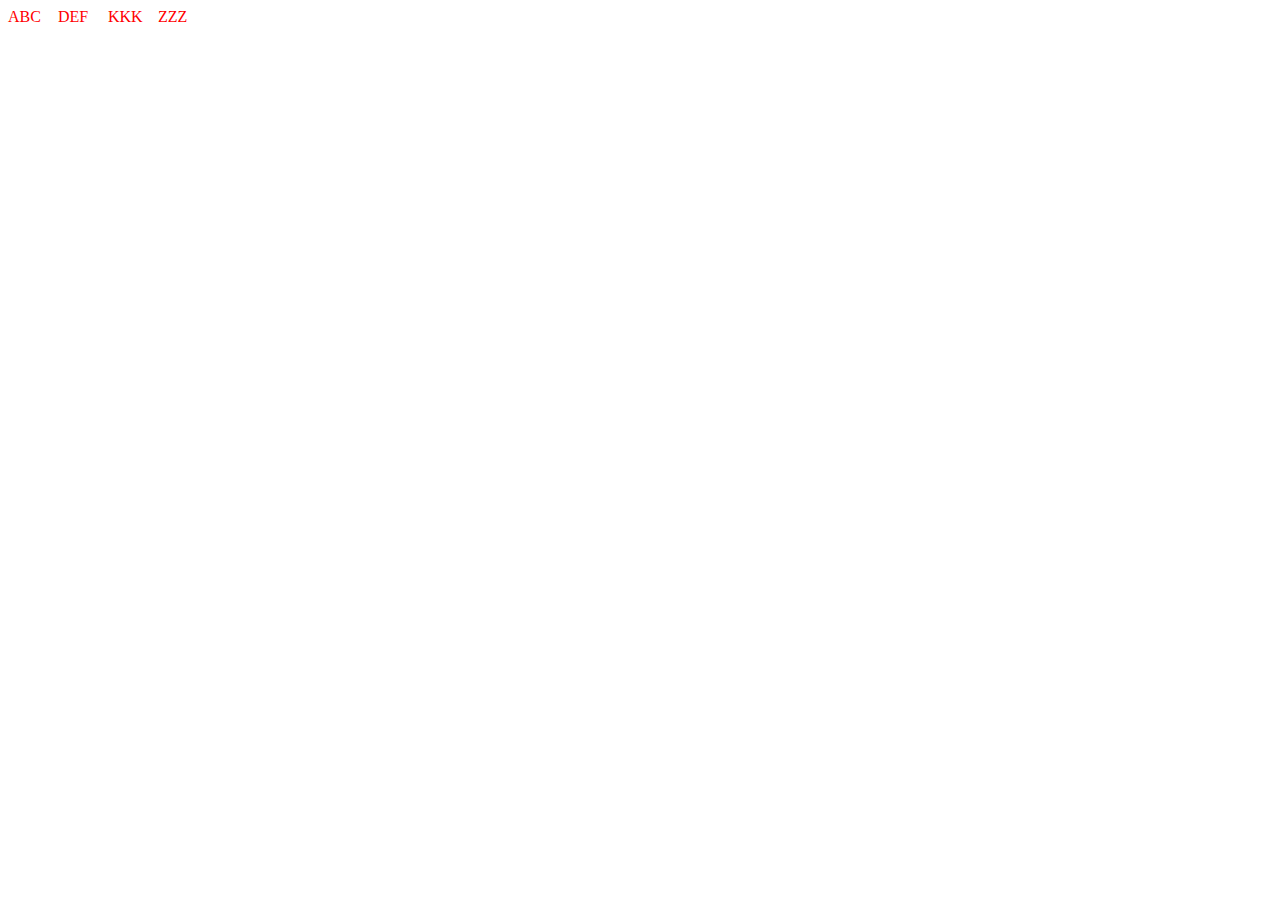
==== test.html @ 7db7b188 "abc" ====
<!DOCTYPE html>
<html lang="en" dir="ltr">

<head>
    <link rel="stylesheet" href="test1.css">
    <title>Social Media</title>
</head>

<body>
   

    <div class="container">
        <div class="item item1">ABC</div>
        <div class="item ite2">DEF</div>
        <div class="item item3">KKK</div>
        <div class="item item4">ZZZ</div>
    </div>
</body>


</html>
---- test1.css ----
.container{
    display: flex;
}

.item{
    width: 50px;
    color: red;
}


/* .ite2{
    color: rgb(0, 255, 34);
    flex-grow: 2;
} */
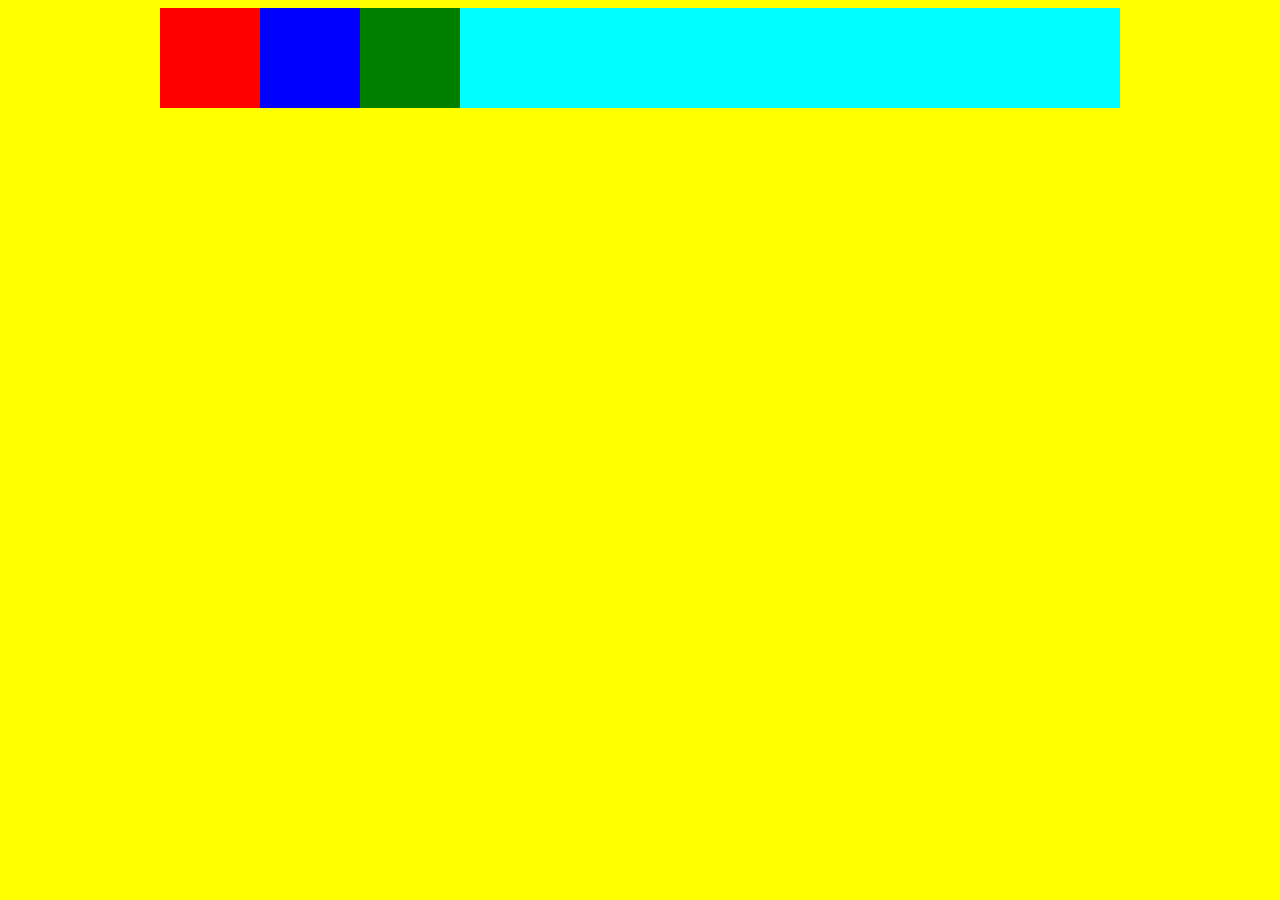
==== commit 70115529: "luuduc" ====
--- a/test.html
+++ b/test.html
@@ -7,14 +7,14 @@
 </head>
 
 <body>
-   
+     <div class = "wrapper">
+         <div class = "flex-container">
+             <div class= "box one"></div>
+             <div class= "box two"></div>
+             <div class= "box three"></div>
+         </div>
 
-    <div class="container">
-        <div class="item item1">ABC</div>
-        <div class="item ite2">DEF</div>
-        <div class="item item3">KKK</div>
-        <div class="item item4">ZZZ</div>
-    </div>
+     </div>
 </body>
 
 
--- a/test1.css
+++ b/test1.css
@@ -1,14 +1,29 @@
-.container{
-    display: flex;
+body{
+    background: yellow;
+}
+.wrapper{
+    width: 100%;
+    max-width: 960px;
+    margin: 0 auto;
+    background: black;
+}
+.flex-container{
+     display: flex; 
+    background-color: aqua;
 }
 
-.item{
-    width: 50px;
-    color: red;
+.box{
+    height: 100px;
+    min-width: 100px;
+}
+.one{
+    background: red;
 }
 
+.two{
+    background: blue;
+}
 
-/* .ite2{
-    color: rgb(0, 255, 34);
-    flex-grow: 2;
-} */+.three{
+    background: green;
+}